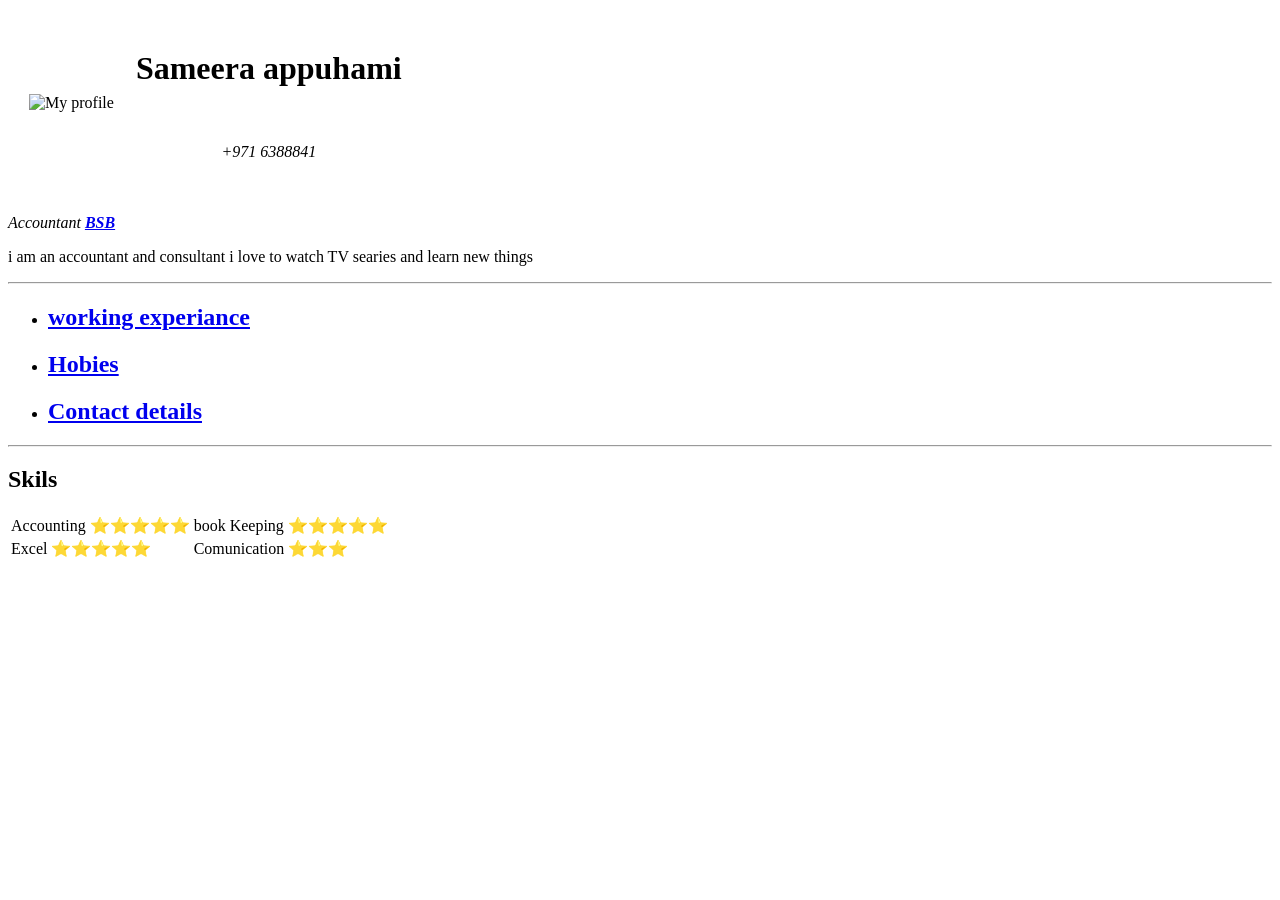
==== index.html @ ab51e91d "added initial CV website file" ====
<!DOCTYPE html>
<html lang="en">
<head>
    <meta charset="UTF-8">
    <title>💙Sameera Appuhami</title>
</head>
<body>
<Table cellspacing="20">
    <tr>
    <td>
        <img src="images/Sameera.jpg" alt="My profile">
    </td>

    <td>
        <H1><strong>Sameera appuhami</strong></H1><br>
    <p><center><em>+971 6388841</em></center></p>
    </td> 
</tr>

</Table>

    <P><em>Accountant <strong><a href="https://www.britishschoolbahrain.com/?_gl=1*1k69tpk*_up*MQ..&gclid=CjwKCAiA2L-dBhACEiwAu8Q9YEwhoOGeG7wIbPgGO4FJ5HHbLk_YAQ0IZaTCkPdQpu_SXY0hwJfYKhoCVjgQAvD_BwE">BSB</a></strong></em></P>
    <P>i am an accountant and consultant i love to watch TV searies and learn new things</P>
    <hr>
<ul> 

    <li><h2><a href="workingExp.html">working experiance</a></h2></li>

    <li><h2><a href="Hobies.html">Hobies</a></h2></li>
    <li><h2><a href="Contact.html">Contact details</Details></a></h2></li>

</ul>
<hr>
<h2><strong>Skils</strong></h2>

<table>
    <tr>
        <td>
            Accounting ⭐⭐⭐⭐⭐
        </td>
        <td>
            book Keeping ⭐⭐⭐⭐⭐
        </td>
    </tr>
    <tr>
        <td>
            Excel ⭐⭐⭐⭐⭐

        </td>

        <td>
             Comunication ⭐⭐⭐

        </td>

    </tr>


</table>



</body>
</html>
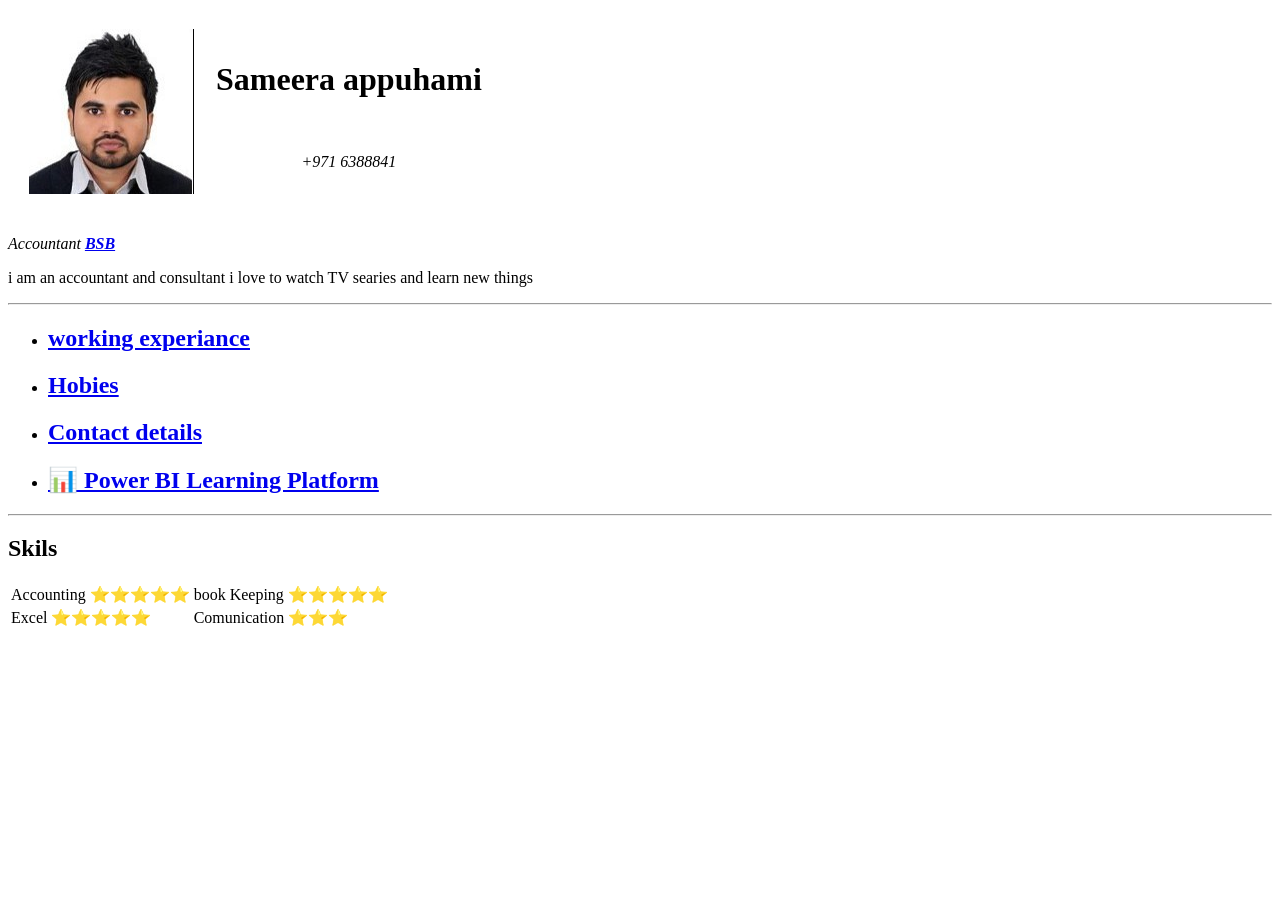
==== commit 82e7b305: "Add deployment guide and link Power BI app to portfolio - Added comprehensive deployment guide (DEPL" ====
--- a/index.html
+++ b/index.html
@@ -28,6 +28,7 @@
 
     <li><h2><a href="Hobies.html">Hobies</a></h2></li>
     <li><h2><a href="Contact.html">Contact details</Details></a></h2></li>
+    <li><h2><a href="powerbi-app.html">📊 Power BI Learning Platform</a></h2></li>
 
 </ul>
 <hr>
